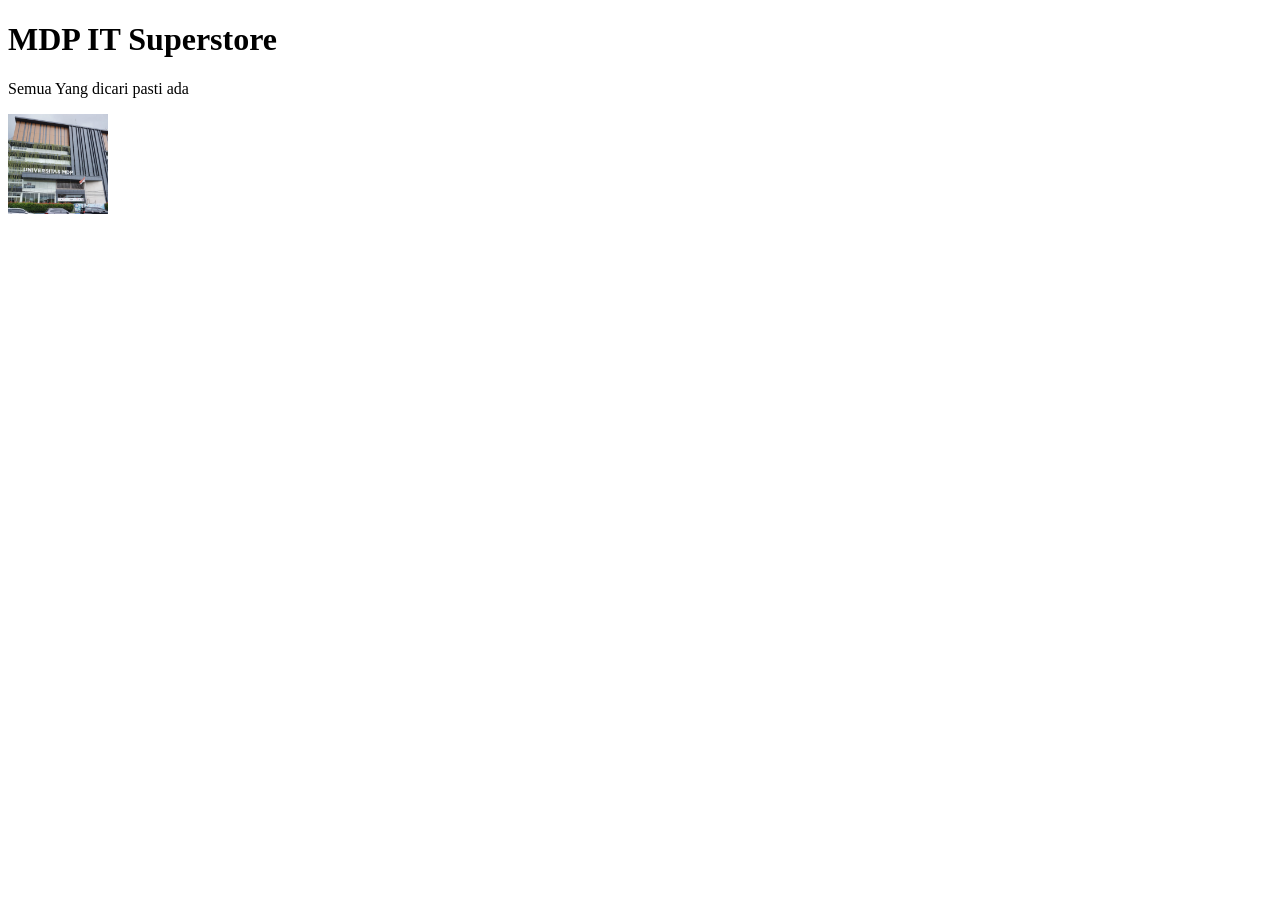
==== index.html @ 7b96f1ca "menambahkan benner tentang dan hubungi" ====
<!DOCTYPE html>
<html lang="en">
<head>
    <meta charset="UTF-8">
    <meta name="viewport" 
    content="width=device-width,
    initial-scale=1.0">
    <title>Document</title>
</head>
<body>
    <! tag heading: h1 sd -->
    <h1>MDP IT Superstore</h1>
    <p>Semua Yang dicari pasti ada</p>
    <!-- ini komentar, komentar tidak di tampilkan pada browser -->

    <!-- image -->
     <img src="images/image.png" alt="Gambar benner" width="100">
    
</body>
</html>
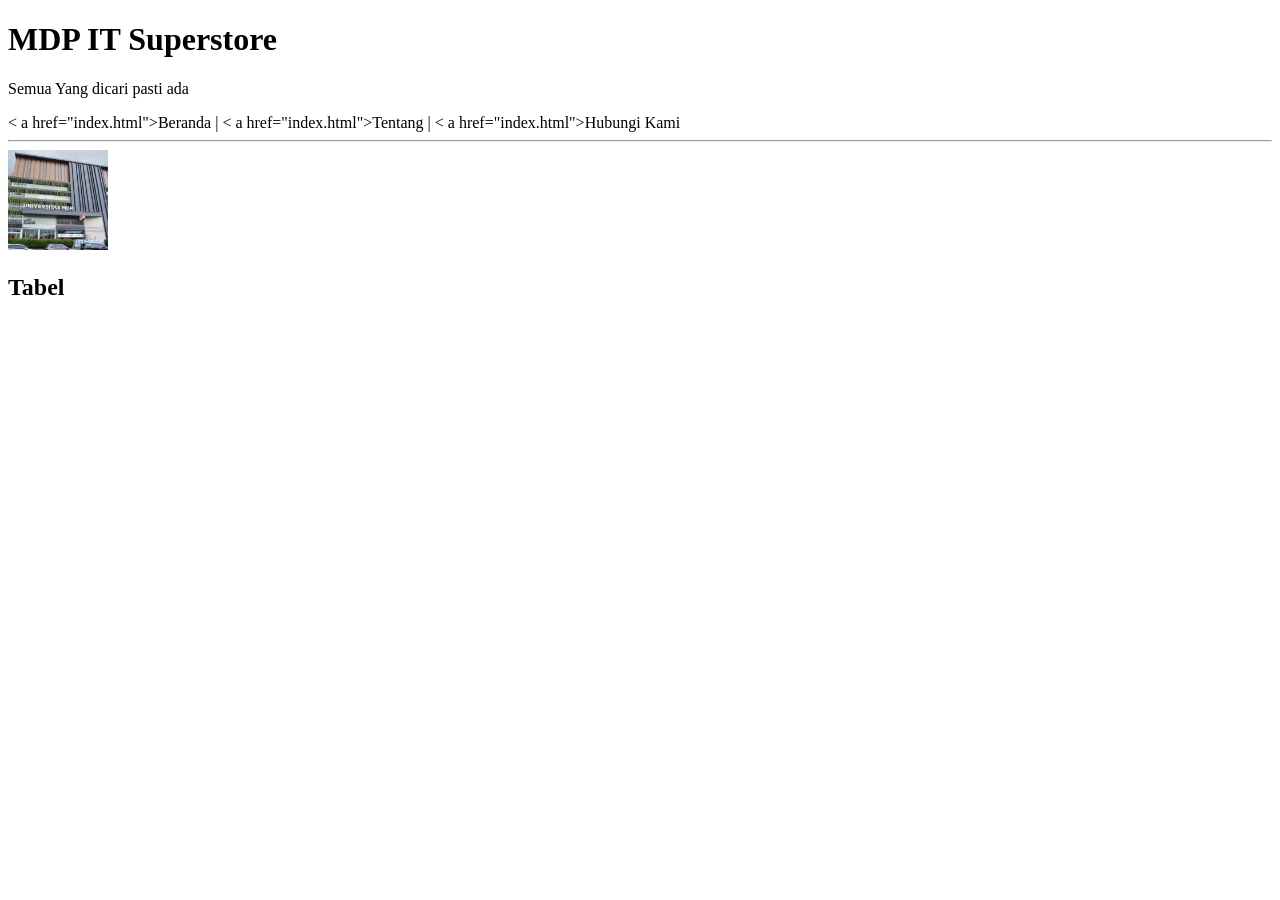
==== commit 86bd5002: "pertemuan3" ====
--- a/index.html
+++ b/index.html
@@ -8,13 +8,22 @@
     <title>Document</title>
 </head>
 <body>
-    <! tag heading: h1 sd -->
+    <! tag heading: h1 sd h6 -->
     <h1>MDP IT Superstore</h1>
     <p>Semua Yang dicari pasti ada</p>
     <!-- ini komentar, komentar tidak di tampilkan pada browser -->
+    <!-- hyperlink -->
+     < a href="index.html">Beranda</a> |
+     < a href="index.html">Tentang</a> |
+     < a href="index.html">Hubungi Kami</a>
 
+     <hr>
+
+     
     <!-- image -->
      <img src="images/image.png" alt="Gambar benner" width="100">
+
+     <h2>Tabel
     
 </body>
 </html>
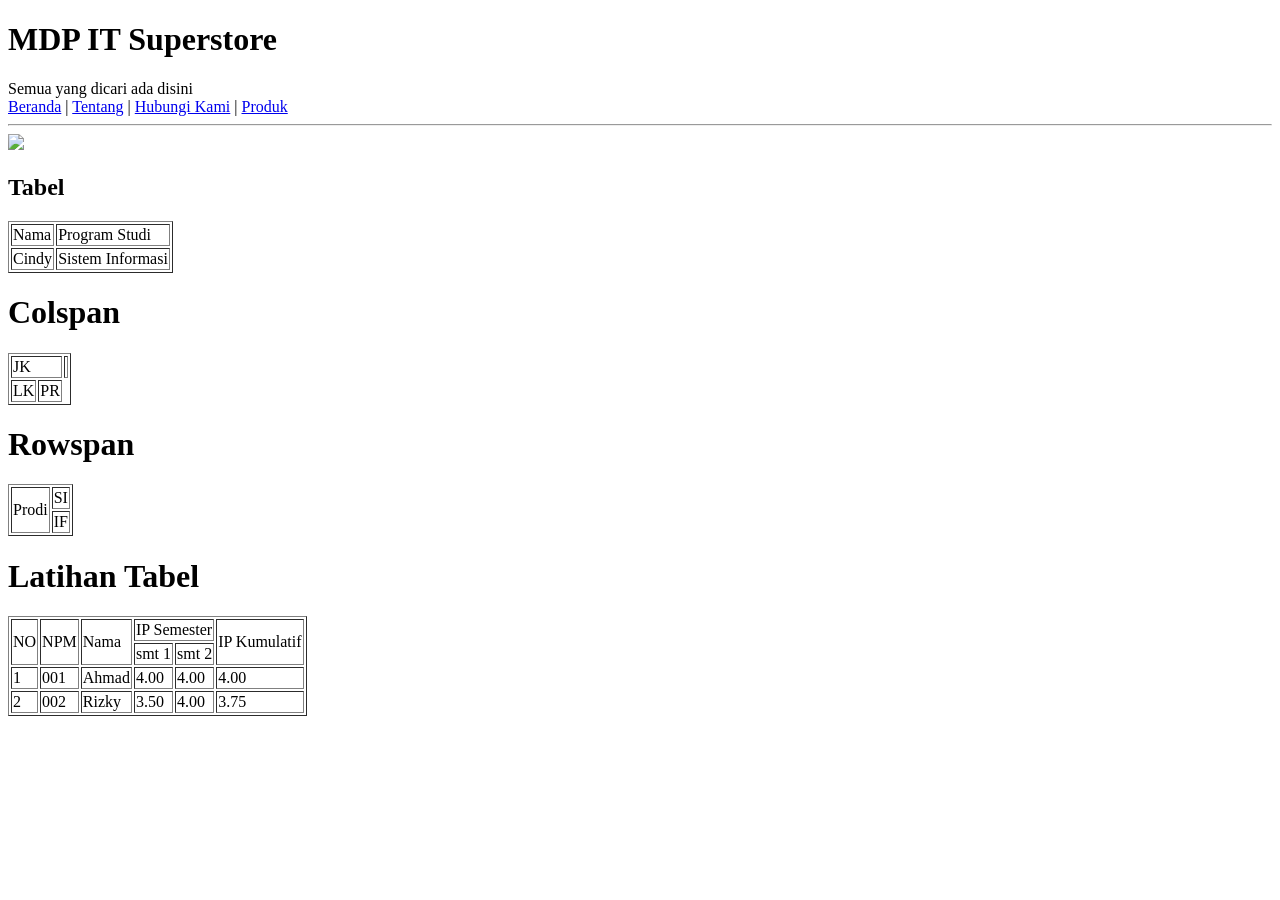
==== commit 47840689: "perbaikkan p2" ====
--- a/index.html
+++ b/index.html
@@ -3,27 +3,115 @@
 <head>
     <meta charset="UTF-8">
     <meta name="viewport" 
-    content="width=device-width,
+    content="width=device-width, 
     initial-scale=1.0">
-    <title>Document</title>
+    <title>Halaman Utama</title>
+    <link rel="stylesheet" href="css/style.css">
 </head>
 <body>
-    <! tag heading: h1 sd h6 -->
-    <h1>MDP IT Superstore</h1>
-    <p>Semua Yang dicari pasti ada</p>
-    <!-- ini komentar, komentar tidak di tampilkan pada browser -->
+    <!-- <! tag heading: h1 sd h6 --> 
+    <h1 class="txt-center">MDP IT Superstore</h1>
+    <div class="bg-warning txt-black txt-center p-1 m-1">
+        Semua yang dicari ada disini
+    </div>
+    <!-- Ini komentar, komentar tidak ditampilkan pada browser -->
+
     <!-- hyperlink -->
-     < a href="index.html">Beranda</a> |
-     < a href="index.html">Tentang</a> |
-     < a href="index.html">Hubungi Kami</a>
+     <a href="index.html">Beranda</a> |
+     <a href="tentang.html">Tentang</a> |
+     <a href="hubungi.html">Hubungi Kami</a> |
+     <a href="produk.html">Produk</a>
 
      <hr>
 
-     
     <!-- image -->
-     <img src="images/image.png" alt="Gambar benner" width="100">
+     <img class="Gambar1" src="Images/image.png" width="100%">
 
-     <h2>Tabel
-    
+    <h2>Tabel</h2>
+    <!-- Tabel -->
+     <table border="1">
+        <!-- Baris -->
+        <tr>
+            <!--Kolom-->
+            <td>
+                Nama
+            </td>
+            <!-- Kolom2 -->
+            <td>
+                Program Studi
+            </td>
+        </tr>
+        <!-- Baris2 -->
+        <tr>
+            <td>Cindy</td>
+            <td>Sistem Informasi</td>
+        </tr>
+     </table>
+
+     <h1>Colspan</h1>
+     <!-- Table Colspan -->
+     <table border="1">
+        <!-- Baris -->
+        <tr>
+            <td colspan="2">JK</td>
+            <td></td>
+
+        </tr>
+        <!-- Baris2 -->
+         <tr>
+            <td>LK</td>
+            <td>PR</td>
+         </tr>
+     </table>
+
+     <h1>Rowspan</h1>
+    <!-- tabel rowspan -->
+     <table border="1">
+        <!-- baris 1 -->
+         <tr>
+            <td rowspan="2">Prodi</td>
+            <td>SI</td>
+         </tr>
+         <!-- baris 2 -->
+          <tr>
+            <td>IF</td>
+          </tr>
+     </table>
+     <h1>Latihan Tabel</h1>
+     <!-- latihan -->
+      <table border="1">
+        <!-- baris 1 -->
+         <tr>
+            <td rowspan="2">NO</td>
+            <td rowspan="2">NPM</td>
+            <td rowspan="2">Nama</td>
+            <td colspan="2">IP Semester</td>
+            <td rowspan="2">IP Kumulatif</td>
+         </tr>
+
+         <tr>
+            <td>smt 1</td>
+            <td>smt 2</td>
+         </tr>
+
+         <tr>
+            <td>1</td>
+            <td>001</td>
+            <td>Ahmad</td>
+            <td>4.00</td>
+            <td>4.00</td>
+            <td>4.00</td>
+         </tr>
+
+         <tr>
+            <td>2</td>
+            <td>002</td>
+            <td>Rizky</td>
+            <td>3.50</td>
+            <td>4.00</td>
+            <td>3.75</td>
+         </tr>
+      </table>
+
 </body>
 </html>
